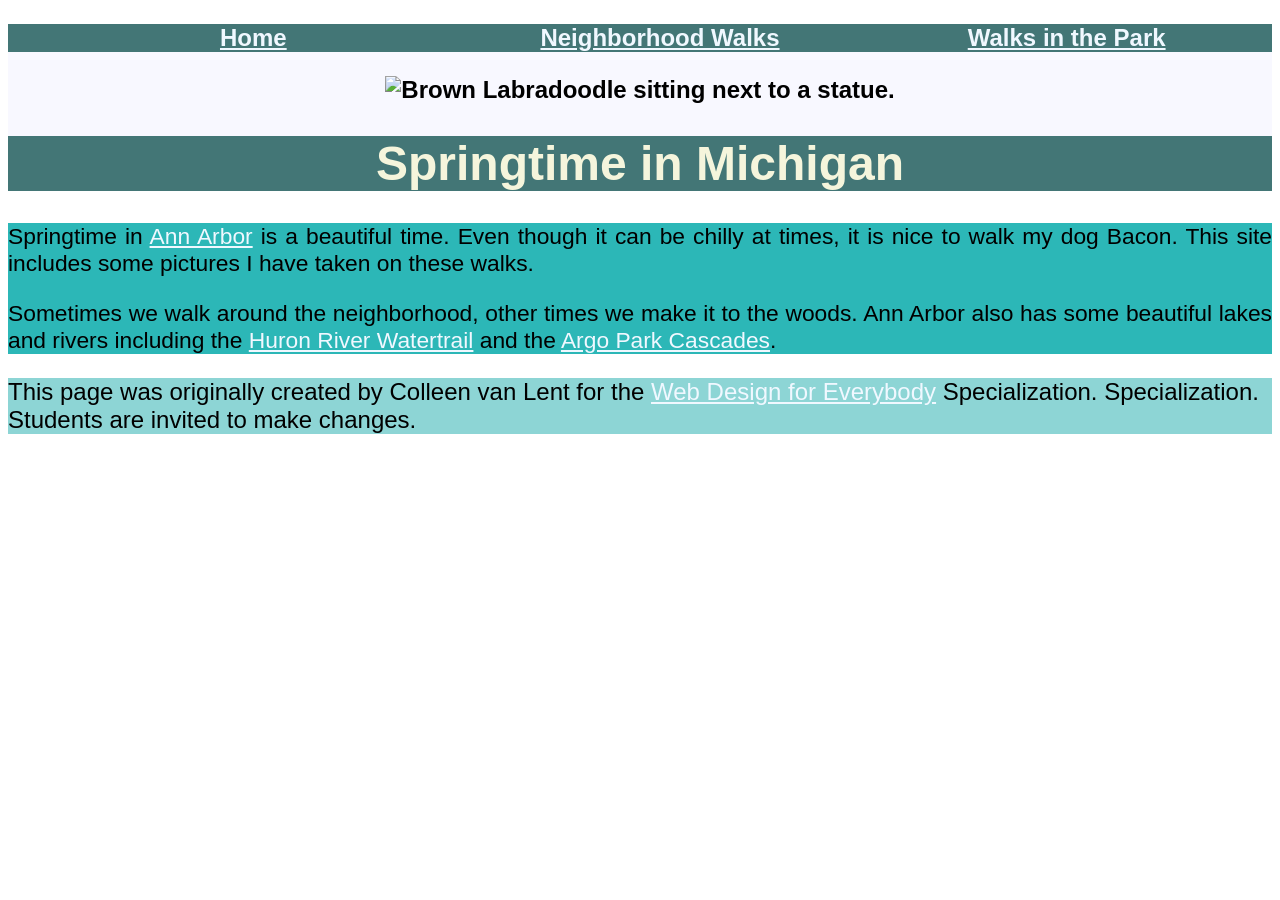
==== index.html @ b7b7ba76 "Add files via upload" ====
<!DOCTYPE html>
<html lang="en">

<head>
  <meta charset="utf-8">
  <meta name="viewport" content="width=device-width">
  <title>Springtime In Michigan</title>
  <!-- You will need to link to the CSS file -->
  <link rel="stylesheet" href="css.HM1/style.css">
</head>

<body>
  <header>
    <nav>
      <ul> <b>
        <li><a href="index.html">Home</a></li>
        <li><a href="neighborhood.html">Neighborhood Walks</a></li>
        <li><a href="parks.html">Walks in the Park</a></li>
      </ul>
    </nav>
    <img src="images/BaconGallupPark.jpg" width="1300" height="450" alt="Brown Labradoodle sitting next to a statue."> </b>
    <h1>Springtime in Michigan</h1>
  </header>
  <main>
    <p>Springtime in <a href="https://www.michigan.org/city/ann-arbor">Ann Arbor</a> is a beautiful time. Even though
      it can be chilly at times, it is nice to walk my dog Bacon. This site includes some pictures I have taken on
      these walks. </p>

    <p>Sometimes we walk around the neighborhood, other times we make it to the woods. Ann Arbor also has some
      beautiful lakes and rivers including the <a
        href="https://www.annarbor.org/things-to-do/recreation-outdoors/huron-river/">Huron River Watertrail</a> and
      the <a href="https://www.a2gov.org/departments/Parks-Recreation/parks-places/argo/pages/default.aspx">Argo Park
        Cascades</a>.</p>

  </main>
  <footer>
    <p>This page was originally created by Colleen van Lent for the <a
        href="https://www.coursera.org/specializations/web-design"> Web Design for Everybody</a> Specialization.
      Specialization. Students are invited to make changes.</p>
  </footer>

</body>

</html>
---- css.HM1/style.css ----
body{
  font-family: 'Franklin Gothic Medium', 'Arial Narrow', Arial, sans-serif;
  font-size: 150%;
}
nav{
  background-color: rgb(67 118 118) ;
  font-family: 'Gill Sans', 'Gill Sans MT', Calibri, 'Trebuchet MS', sans-serif;
}
li{
  display: inline-block;
  width: 400px;
}
header{
  text-align: center;
  background-color: ghostwhite;
}
h1{
  background-color: rgb(67 118 118);
  color: beige;
  font-family: 'Lucida Sans', 'Lucida Sans Regular', 'Lucida Grande', 'Lucida Sans Unicode', Geneva, Verdana, sans-serif;
}
main{
  text-align: justify;
  background-color: #2cb7b7;
  font-size: 95% ;
}
a{
  color: aliceblue;
}
footer{
  background-color:#8dd5d5 ;
}
p{
  line-height: normal;
}
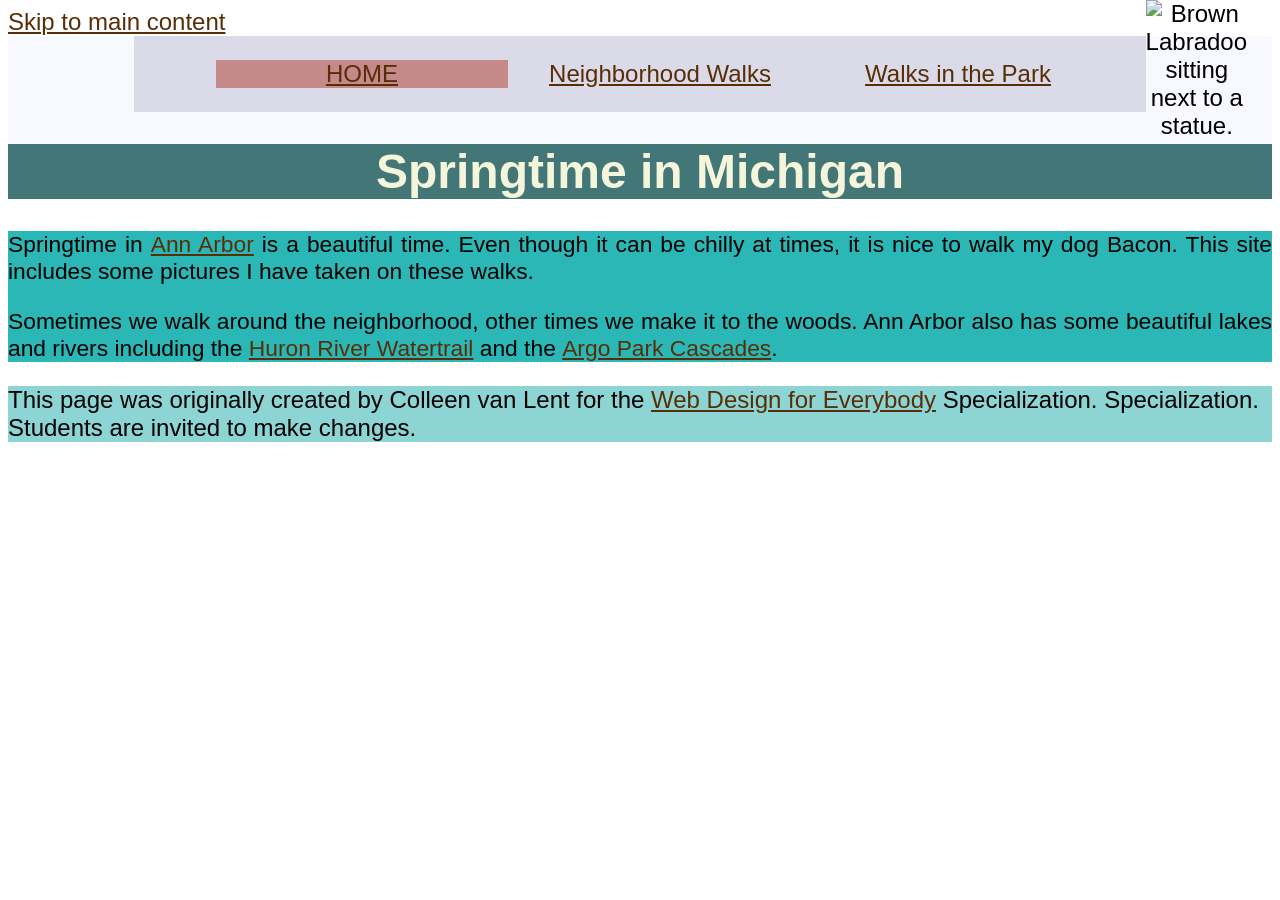
==== commit aae85d8a: "Add files via upload" ====
--- a/index.html
+++ b/index.html
@@ -10,18 +10,19 @@
 </head>
 
 <body>
+   <a href="#main_content">Skip to main content</a>
   <header>
     <nav>
-      <ul> <b>
-        <li><a href="index.html">Home</a></li>
-        <li><a href="neighborhood.html">Neighborhood Walks</a></li>
+      <ul> 
+        <li class="current"><a href="index.html">Home</a></li>
+        <li ><a href="neighborhood.html">Neighborhood Walks</a></li>
         <li><a href="parks.html">Walks in the Park</a></li>
       </ul>
     </nav>
-    <img src="images/BaconGallupPark.jpg" width="1300" height="450" alt="Brown Labradoodle sitting next to a statue."> </b>
+    <img src="images/BaconGallupPark.jpg"   alt="Brown Labradoodle sitting next to a statue."> </b>
     <h1>Springtime in Michigan</h1>
   </header>
-  <main>
+  <main id="main_content">
     <p>Springtime in <a href="https://www.michigan.org/city/ann-arbor">Ann Arbor</a> is a beautiful time. Even though
       it can be chilly at times, it is nice to walk my dog Bacon. This site includes some pictures I have taken on
       these walks. </p>
--- a/css.HM1/style.css
+++ b/css.HM1/style.css
@@ -3,21 +3,39 @@
   font-size: 150%;
 }
 nav{
-  background-color: rgb(67 118 118) ;
+  background-color:#dadae9 ;
   font-family: 'Gill Sans', 'Gill Sans MT', Calibri, 'Trebuchet MS', sans-serif;
+  display: inline-block;
+  width: 80%;
+  height: 40%;
+  
+  
+}
+header img{
+  width: 8%;
+  top: 0%;
+  position: absolute;
+
 }
 li{
-  display: inline-block;
-  width: 400px;
+ display: inline-block;
+ width: 30%;
+ 
+ 
+ 
 }
 header{
   text-align: center;
   background-color: ghostwhite;
+  
+  
+  
 }
 h1{
   background-color: rgb(67 118 118);
   color: beige;
   font-family: 'Lucida Sans', 'Lucida Sans Regular', 'Lucida Grande', 'Lucida Sans Unicode', Geneva, Verdana, sans-serif;
+  
 }
 main{
   text-align: justify;
@@ -25,7 +43,8 @@
   font-size: 95% ;
 }
 a{
-  color: aliceblue;
+  color:rgb(88, 46, 6);
+   font-family:'Gill Sans', 'Gill Sans MT', Calibri, 'Trebuchet MS', sans-serif
 }
 footer{
   background-color:#8dd5d5 ;
@@ -33,3 +52,32 @@
 p{
   line-height: normal;
 }
+UL{
+  color: rgb(37, 37, 35);
+list-style-type: none;
+
+
+}
+.neighbour_grid {
+ display: grid;
+ grid-template-columns: 40% 40%;
+ justify-content:space-around;
+ align-items:normal;
+ row-gap: 0.1%;
+ 
+}
+.neighbour_grid img{
+  width: 100%;
+  height: 90%
+}
+.park_flex{
+  display: flex;
+  flex-wrap: wrap ;
+  justify-content: space-around;
+  align-items: center;
+  row-gap: 10%;
+}
+.current{
+  background-color: rgb(197, 137, 137);
+  text-transform: uppercase;
+}
